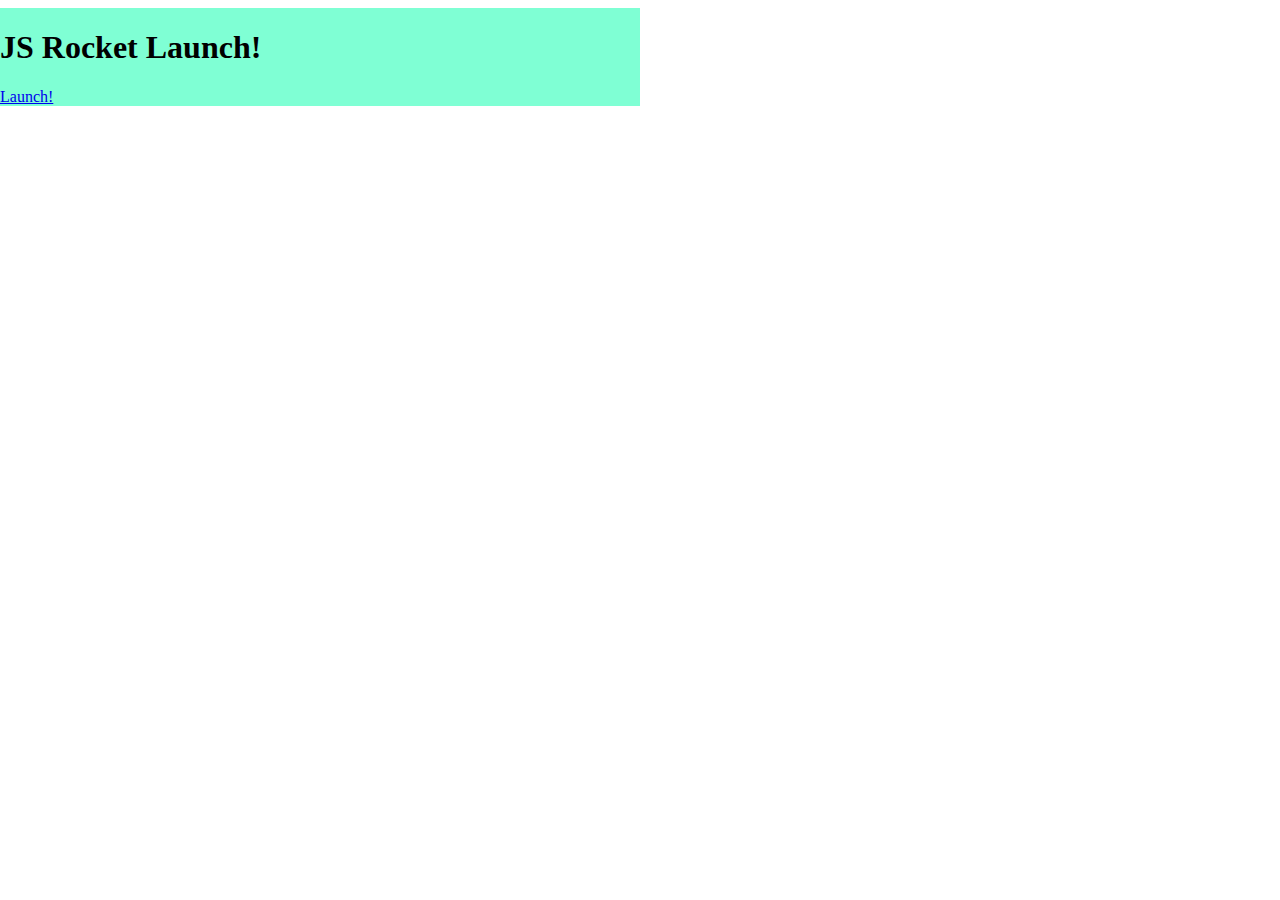
==== rocket.html @ 97d519c0 "building rocket" ====
<!DOCTYPE html>
<html>
<head>
	<title>Rocket Launch Sequence</title>
	<link rel="stylesheet" type="text/css" href="css/rocket.css">
</head>
<body>
	<div class="left">
		<div class="state1">
			<h1>JS Rocket Launch!</h1>
			<a href="#" class="button" onclick="startCountDown();"> Launch!</a>
		</div> 
	</div> 
	<div class="right">
		<div class="ground"></div> 
		<div class="rocket"></div> 
	</div> 

</body>
</html>
---- css/rocket.css ----
.left{
	background-color: aquamarine;
	position: fixed;
	width: 50%;
	height: 100%
	top: 0;
	left: 0;
}

.right{
	background-color: aliceblue;
	position: fixed;
	width: 50%;
	height: 100%
	top: 0;
	right: 0;
}

.ground{
	background-color: green;
	position: absolute;
	bottom: 0;
	left: 0;
	width: 100%
	height: 20px;
}

.rocket{
	position: absolute;
	left: 50%;
	bottom: 20px;
	width: 20px;
	height: 100px;
	background-color: blue;
	transition: bottom 10000ms;
}

.rocket.flying{
	bottom: 1000px
}

a{

}

a.button{

}
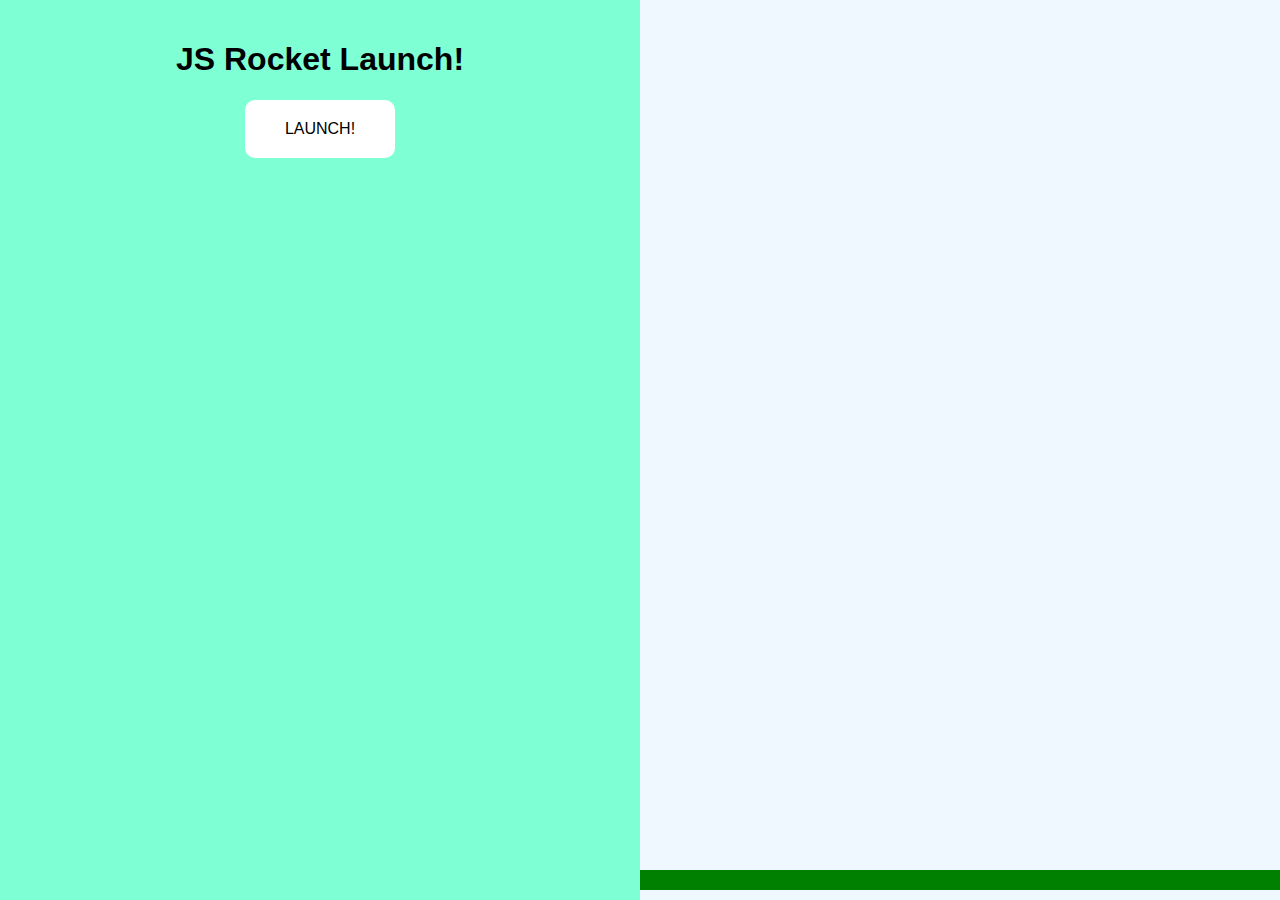
==== commit 513019c6: "final rocket" ====
--- a/rocket.html
+++ b/rocket.html
@@ -3,18 +3,35 @@
 <head>
 	<title>Rocket Launch Sequence</title>
 	<link rel="stylesheet" type="text/css" href="css/rocket.css">
+	<script type="text/javascript" src="js/rocket.js"></script>
 </head>
-<body>
+<body class="body-state1">
 	<div class="left">
-		<div class="state1">
+		<div class="interface state1">
 			<h1>JS Rocket Launch!</h1>
-			<a href="#" class="button" onclick="startCountDown();"> Launch!</a>
-		</div> 
-	</div> 
+			<a href="#" class="button" onclick="changeState(2);">Launch!</a>
+		</div>
+		<div class="interface state2">
+			<h1 id="countdown">10</h1>
+			<a href="#" onclick="changeState(1);">Abort!</a>
+		</div>
+		<div class="interface state3">
+			<h1>Lift Off!</h1>
+		</div>
+		<div class="interface state4">
+			<h1>Well done!</h1>
+			<a href="#" class="button" onclick="changeState(1);">Do it again!</a>
+		</div>
+		<div class="interface state5">
+			<h1>Oh No!!!!</h1>
+			<a href="#" class="button" onclick="changeState(1);">Try again!</a>
+		</div>
+	</div>
 	<div class="right">
-		<div class="ground"></div> 
-		<div class="rocket"></div> 
-	</div> 
-
+		<div class="ground"></div>
+		<div class="rocket"></div>
+		<div class="nervous" id="nervous"></div>
+		<div class="cant-wait" id="cant-wait"></div>
+	</div>
 </body>
 </html>--- a/css/rocket.css
+++ b/css/rocket.css
@@ -1,43 +1,102 @@
+body{
+	font-family: 'helvetica', 'arial', sans-serif;
+}
+
 .left{
 	background-color: aquamarine;
 	position: fixed;
 	width: 50%;
-	height: 100%
+	height: 100%;
 	top: 0;
 	left: 0;
+}
+
+.interface{
+	text-align: center;
+	padding: 20px;
+}
+
+a.button{
+	display: inline-block;
+	background-color: white;
+	color: black;
+	padding: 20px 40px;
+	text-decoration: none;
+	border-radius: 10px;
+	text-transform: uppercase;
+	transition: color 300ms;
+}
+
+a:hover{
+	color: purple;
 }
 
 .right{
 	background-color: aliceblue;
 	position: fixed;
 	width: 50%;
-	height: 100%
+	height: 100%;
 	top: 0;
 	right: 0;
 }
 
 .ground{
 	background-color: green;
+	/*background: url('../img/ground.png') no-repeat center 0;*/
 	position: absolute;
-	bottom: 0;
+	bottom: 10px;
 	left: 0;
-	width: 100%
+	width: 100%;
 	height: 20px;
 }
 
 .rocket{
 	position: absolute;
 	left: 50%;
-	bottom: 20px;
-	width: 20px;
-	height: 100px;
-	background-color: blue;
+	bottom: -13px;
+	width: 143px;
+	height: 272px;
+	margin-left: -71.5px;
+	/*background: url('../img/rocket-state1.png') no-repeat 0 0;*/
 	transition: bottom 10000ms;
 }
 
-.rocket.flying{
-	bottom: 1000px
+/* rocket bg image */
+body.body-state2 .rocket{
+	background-image: url('../img/rocket-state2.gif');
 }
+body.body-state3 .rocket,
+body.body-state4 .rocket{
+	background-image: url('../img/rocket-state3.gif');
+}
+body.body-state5 .rocket{
+	background-image: url('../img/boom.png');
+	width: 209px;
+	height: 200px;
+	margin-left: -104.5px;
+}
+
+body.body-state1 .rocket{
+	transition: none;
+}
+body.body-state3 .rocket,
+body.body-state4 .rocket{
+	bottom: 1000px;
+}
+
+.state1,
+.state2,
+.state3,
+.state4,
+.state5{
+	display: none;
+}
+
+body.body-state1 .state1{display: block;}
+body.body-state2 .state2{display: block;}
+body.body-state3 .state3{display: block;}
+body.body-state4 .state4{display: block;}
+body.body-state5 .state5{display: block;}
 
 a{
 
